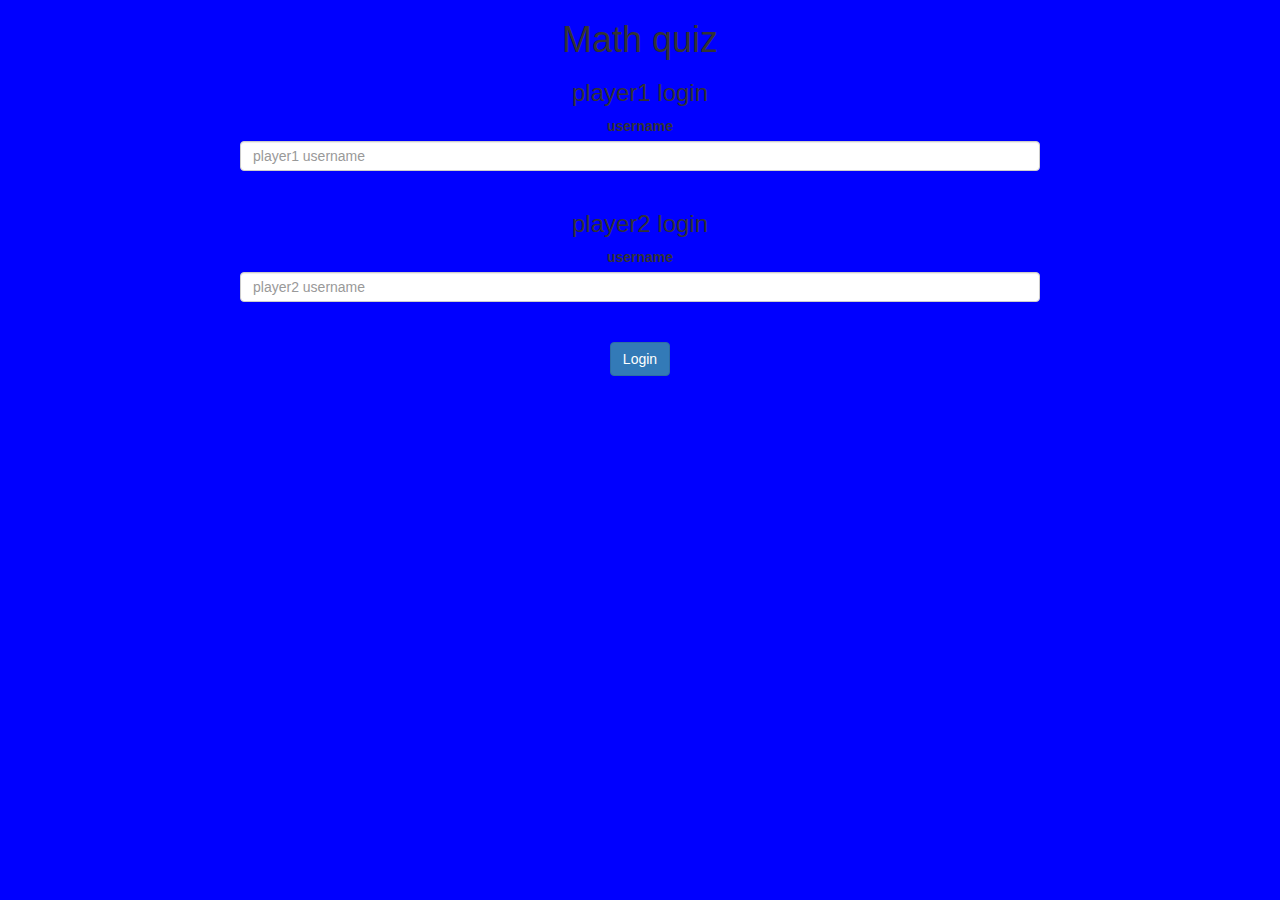
==== index.html @ df89ca31 "Add files via upload" ====
<html lang="en">

<head>
    <meta charset="UTF-8">
    <meta http-equiv="X-UA-Compatible" content="IE=edge">
    <meta name="viewport" content="width=device-width, initial-scale=1.0">

    <title>Document</title>
    <meta name="viewport" content="width=device-width, initial-scale=1">
    <link rel="stylesheet" href="https://maxcdn.bootstrapcdn.com/bootstrap/3.4.0/css/bootstrap.min.css">
    <script src="https://ajax.googleapis.com/ajax/libs/jquery/3.4.1/jquery.min.js"></script>
<script src = "https://maxcdn.bootstrapcdn.com/bootstrap/3.4.0/js/bootstrap.min.js" >
</script>
<link rel="stylesheet" href="style.css">
</head>
<body> 
<center>
    <h1 style="text-align: center;">Math quiz</h1>
    <div class="login-div1">
        <h3>player1 login</h3>
        <label>username</label>
        <input type="text" class="form-control" placeholder="player1 username" id="input1">
        <br>
    </div>
    <div class="login-div2">
        <h3>player2 login</h3>
        <label>username</label>
        <input type="text" class="form-control" placeholder="player2 username" id="input2">
        <br>
    </div>
    <br>
    <button onclick="Login()" class="btn btn-primary" >Login</button>
</center>
</body>
</html>
---- style.css ----
body{
text-align: center;
background: blue;
}
#input1,#input2{
    width: 800;
    height: 30;
}
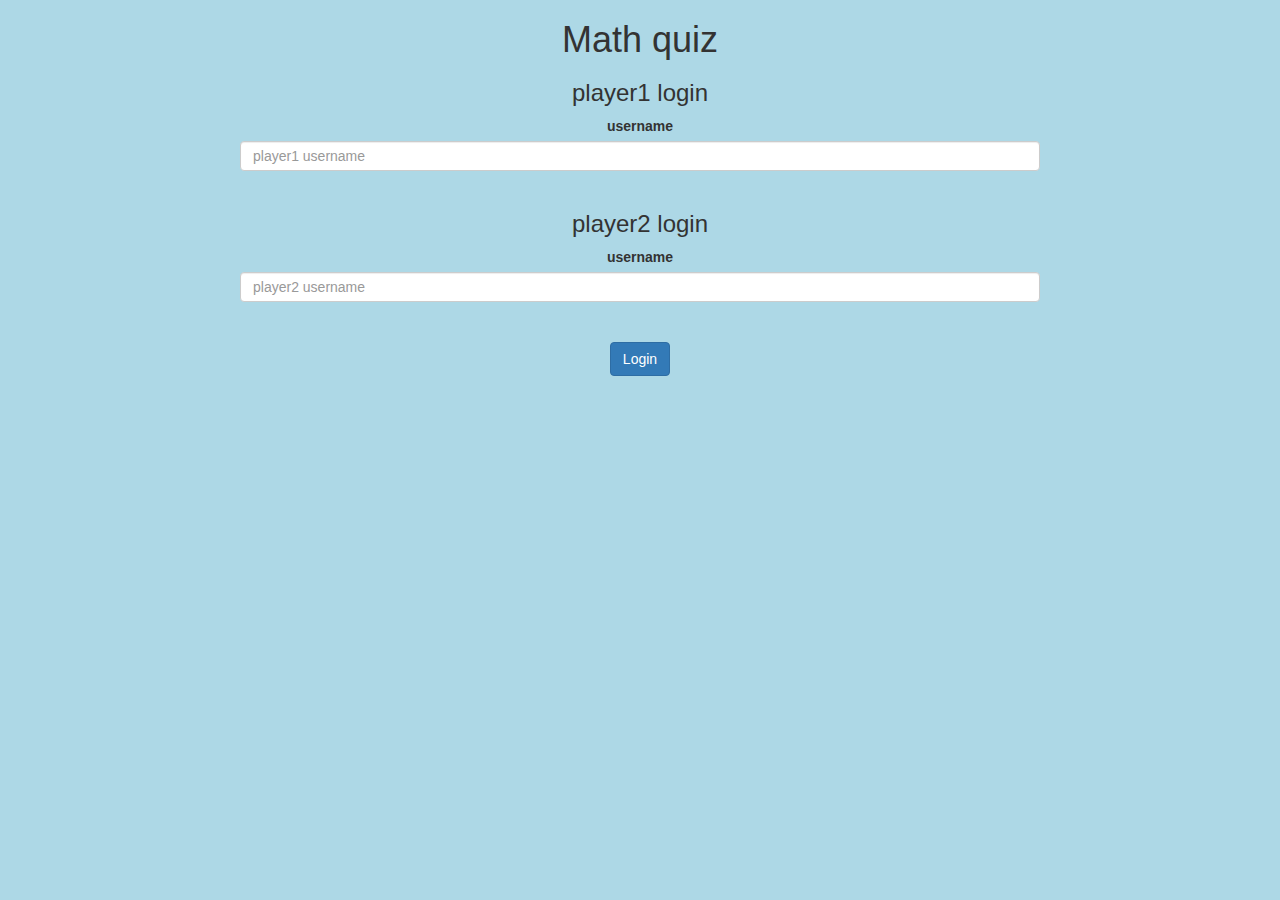
==== commit a4755f9a: "Add files via upload" ====
--- a/index.html
+++ b/index.html
@@ -32,4 +32,5 @@
     <button onclick="Login()" class="btn btn-primary" >Login</button>
 </center>
 </body>
+<script src="main.js"></script>
 </html>--- a/style.css
+++ b/style.css
@@ -1,8 +1,14 @@
 body{
 text-align: center;
-background: blue;
+background: lightblue;
 }
 #input1,#input2{
     width: 800;
     height: 30;
 }
+.b1{
+    background: coral;
+}
+#p1name, #p2name{
+    display: inline-block;
+}